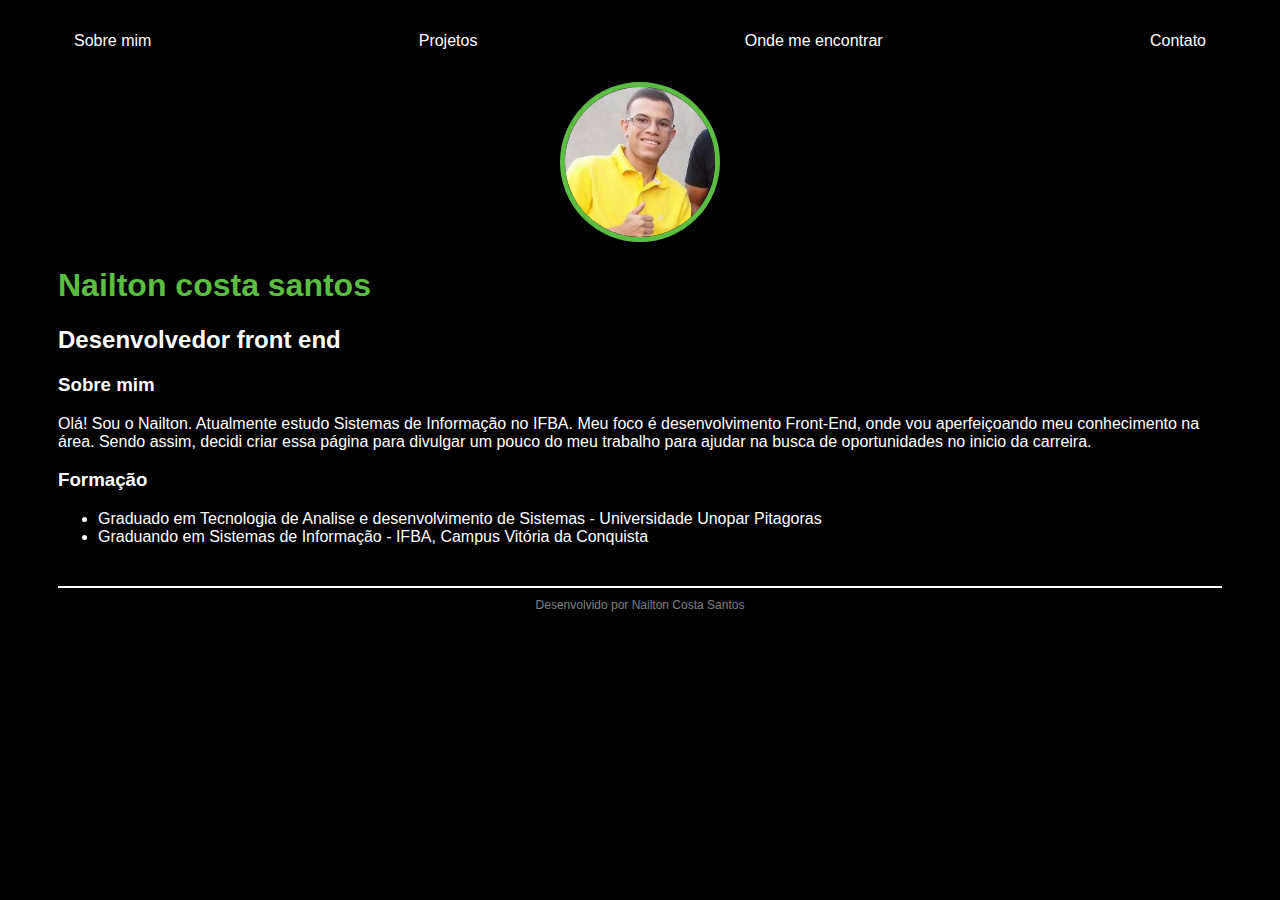
==== index.html @ 2d477d9c "Add files via upload" ====
<!DOCTYPE html>
<html lang="en">

<head>
  <meta charset="UTF-8">
  <meta http-equiv="X-UA-Compatible" content="IE=edge">
  <meta name="viewport" content="width=device-width, initial-scale=1.0">
  <link href="index.css" type="text/css" rel="stylesheet">
  <title>Nailton Costa Santos</title>
</head>

<body>
  <div class="principal">
    <!--Navbar-->
    <nav>
      <ul class="topo">
        <li>
          <a href="index.html">Sobre mim</a>
        </li>
        <li>
          <a href="project.html">Projetos</a>
        </li>
        <li>
          <a href="contact.html">Onde me encontrar</a>
        </li>
        <li>
          <a href="email.html">Contato</a>
        </li>
      </ul>
    </nav>

    <!--header-->
    <header>
      <div class="center">
        <img src="img.jpg">
      </div>
      <h1>Nailton costa santos</h1>
      <h2>Desenvolvedor front end</h2>
    </header>

    <!--Main-->
    <main>
      <section>
        <h3>Sobre mim</h3>
        <p>
          Olá! Sou o Nailton. Atualmente estudo Sistemas de Informação no IFBA.
          Meu foco é desenvolvimento Front-End, onde vou aperfeiçoando meu
          conhecimento na área. Sendo assim, decidi criar essa página para divulgar um pouco
          do meu trabalho para ajudar na busca de oportunidades no inicio da carreira.
        </p>
      </section>
      <section>
        <h3>Formação</h3>
        <p>
        <ul>
          <li>
            Graduado em Tecnologia de Analise e desenvolvimento de Sistemas -
            Universidade Unopar Pitagoras <br>
          </li>
          <li>
            Graduando em Sistemas de Informação - IFBA, Campus Vitória da Conquista
          </li>
        </ul>
        </p>
      </section>
    </main>

    <!--Footer-->

    <footer>
      <span>Desenvolvido por Nailton Costa Santos</span>
    </footer>
  </div>
</body>

</html>
---- index.css ----
body {
  background-color: black;
  color: white;
  font-family: Arial, Helvetica, sans-serif;
}

.principal {
  padding: 0px 50px;
}

.topo {
  display: flex;
  justify-content: space-between;
  list-style-type: none;
  align-items: center;
  padding: 16px;
}

/*
header {
  border-bottom: 2px solid white;
}*/

a {
  color: white;
  text-decoration: none;
}

nav a:hover {
  color: #5BBE42;
}

header img {
  width: 150px;
  height: 150px;
  border-radius: 50%;
  border: 5px solid #5BBE42;
}

.center {
  text-align: center;
}

h1 {
  color: #5BBE42;
}

.links img {
  width: 70px;
  height: 40px;
  margin-top: 40px;
}

.links {
  display: flex;
  justify-content: center;
  text-align: center;
}

.links a {
  margin: 20px;
}

footer {
  margin-top: 40px;
  border-top: 2px solid white;
  display: flex;
  justify-content: center;
  text-align: center;
  padding: 10px;
  color: #5BBE42;
  color: grey;
  font-size: 12px;
  font-weight: 400;
}

.projetos {
  background-color: black;
  display: flex;
  flex-direction: row;
  flex-wrap: wrap;
  justify-content: center;
  margin-top: 50px;
  margin-bottom: 50px;
}

.quadrado {
  display: flex;
  display: flex;
  flex-direction: column;
  justify-content: center;
  text-align: center;
  margin: 10px;
  font-weight: 500;
  overflow: hidden;
}

.quadrado:hover img {
  transform: scale(1.2)
    /*rotate(-45deg)*/
  ;
}

.imagens {
  width: 210px;
  height: 210px;
  transition: 0.5s;
}

input {
  width: 100%;
  padding: 8px 0px;
  margin: 8px 0px;
}

input[type=text] {
  height: 100px;
}

button {
  background-color: white;
  border: none;
  width: 100px;
  height: 30px;
}
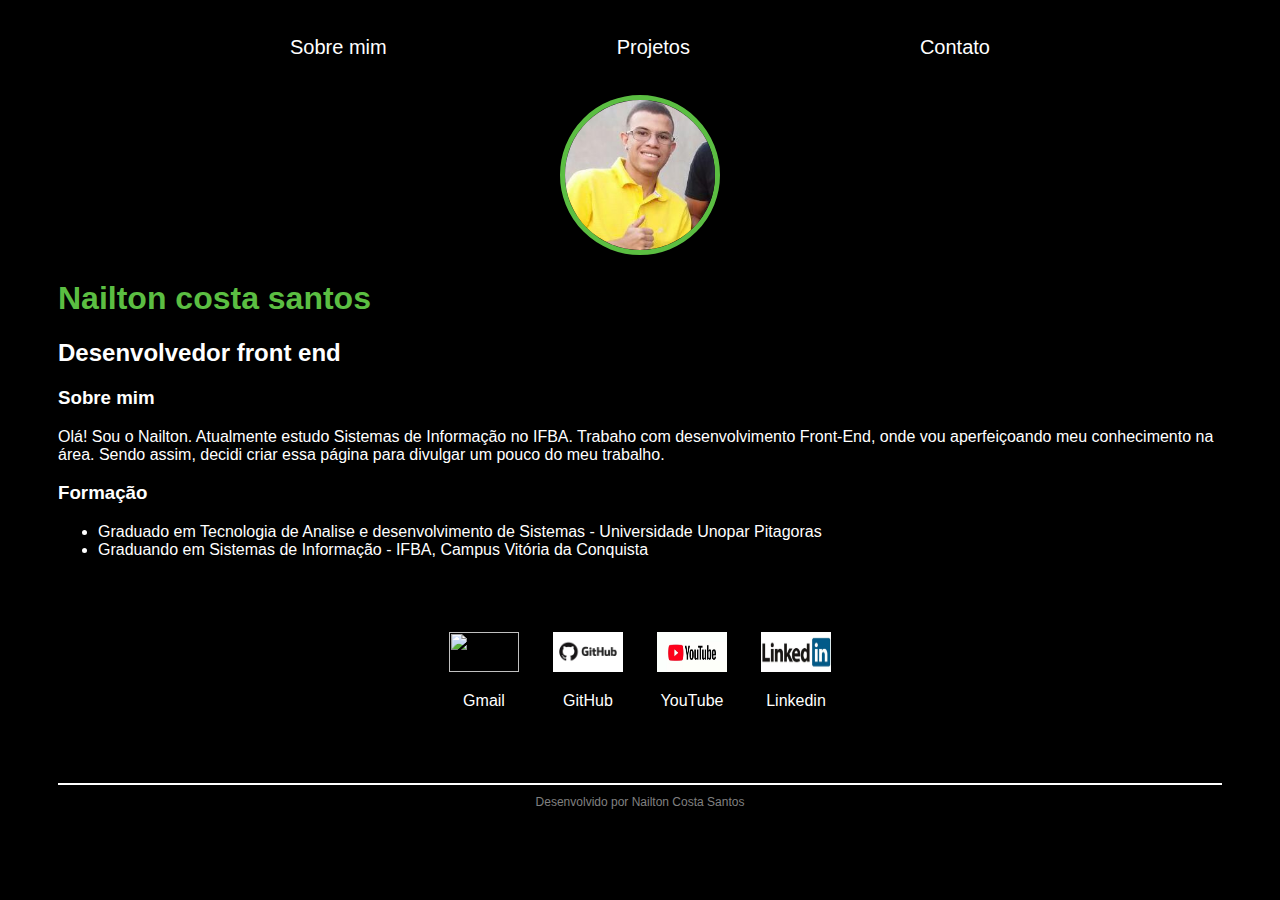
==== commit 415d3f3a: "Update index.html" ====
--- a/index.html
+++ b/index.html
@@ -21,9 +21,6 @@
           <a href="project.html">Projetos</a>
         </li>
         <li>
-          <a href="contact.html">Onde me encontrar</a>
-        </li>
-        <li>
           <a href="email.html">Contato</a>
         </li>
       </ul>
@@ -44,9 +41,9 @@
         <h3>Sobre mim</h3>
         <p>
           Olá! Sou o Nailton. Atualmente estudo Sistemas de Informação no IFBA.
-          Meu foco é desenvolvimento Front-End, onde vou aperfeiçoando meu
+          Trabaho com desenvolvimento Front-End, onde vou aperfeiçoando meu
           conhecimento na área. Sendo assim, decidi criar essa página para divulgar um pouco
-          do meu trabalho para ajudar na busca de oportunidades no inicio da carreira.
+          do meu trabalho.
         </p>
       </section>
       <section>
@@ -63,6 +60,29 @@
         </ul>
         </p>
       </section>
+      <section>
+        <div class="links">
+
+          <a href="mailto:oinailton@gmail.com" target="_blank" rel="noopener noreferrer">
+            <img src="https://img.shields.io/badge/-Gmail-%23333?style=for-the-badge&logo=gmail&logoColor=white"
+              target="_blank">
+            <p>Gmail</p>
+          </a>
+
+          <a href="https://github.com/nailtoncsantos" target="_blank" rel="noopener noreferrer">
+            <img src="git.png">
+            <p>GitHub</p>
+          </a>
+          <a href="#" target="_blank" rel="noopener noreferrer">
+            <img src="tube.png">
+            <p>YouTube</p>
+          </a>
+          <a href="#" target="_blank" rel="noopener noreferrer">
+            <img src="linkedin.png">
+            <p>Linkedin</p>
+          </a>
+        </div>
+      </section>
     </main>
 
     <!--Footer-->
@@ -73,4 +93,4 @@
   </div>
 </body>
 
-</html>+</html>
--- a/index.css
+++ b/index.css
@@ -14,6 +14,10 @@
   list-style-type: none;
   align-items: center;
   padding: 16px;
+  font-size: 20px;
+  margin-left: 200px;
+  margin-right: 200px;
+
 }
 
 /*
@@ -24,6 +28,7 @@
 a {
   color: white;
   text-decoration: none;
+  padding: 16px;
 }
 
 nav a:hover {
@@ -58,7 +63,7 @@
 }
 
 .links a {
-  margin: 20px;
+  margin: 1px;
 }
 
 footer {
@@ -122,4 +127,4 @@
   border: none;
   width: 100px;
   height: 30px;
-}+}
